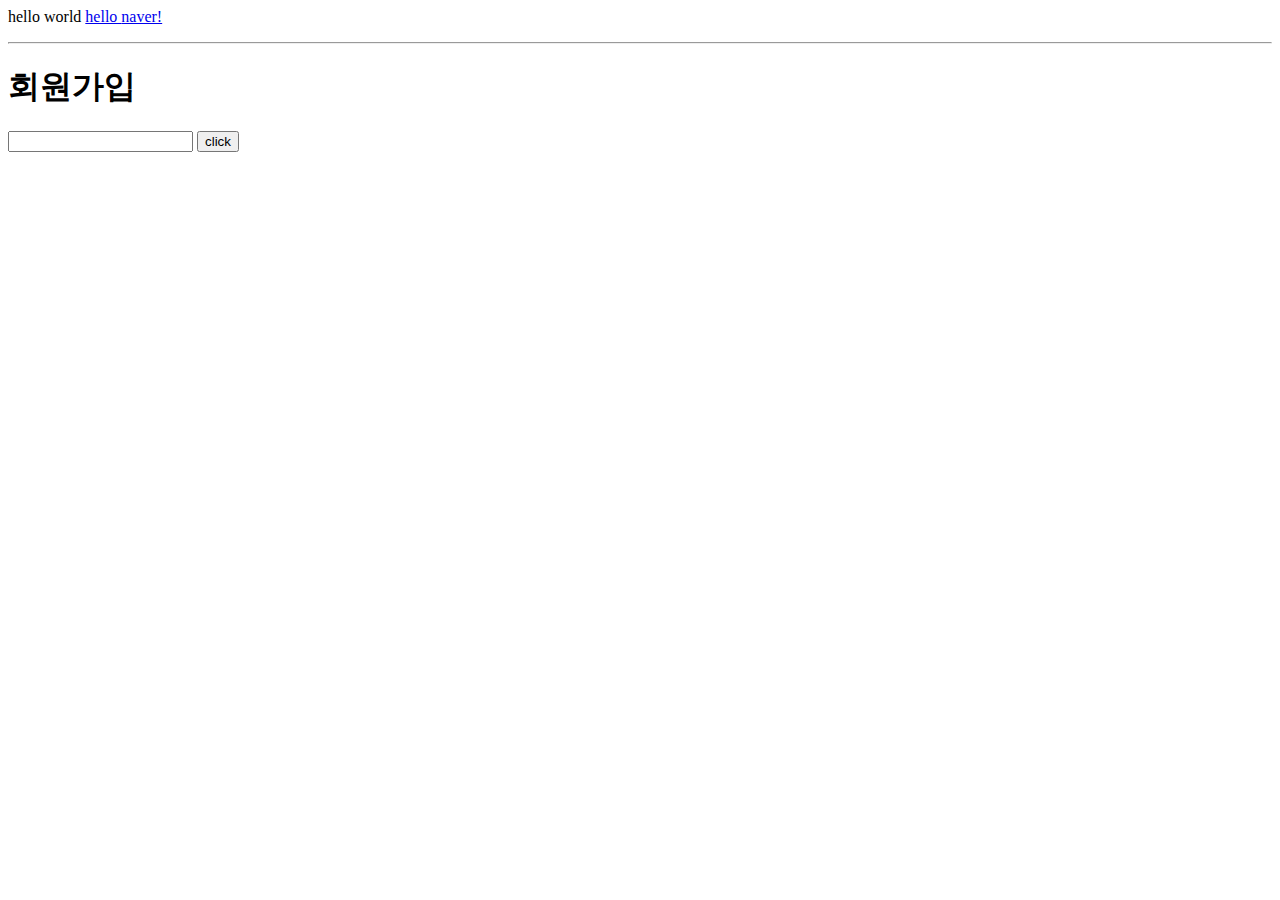
==== src/main/resources/templates/index.html @ af75251d "test" ====
<!DOCTYPE html>
<html xmlns:th="http://www.thymeleaf.org">
<head>
    <meta charset="UTF-8">
    <title>Title</title>
</head>
<body>
    hello world
    <a href="/hello">hello </a>
    <a href="https://www.naver.com">naver! </a>
    <p th:text="${msg}"></p>
    <hr>

    <h1>회원가입</h1>
    <form method="POST" action="/account">
        <!---------input태그의 id1변수이름으로 데이터를 서버에전달하고-------->
        <!---------서버 model에서 받아온 id2변수이름으로 데이터를 html에 출력------->
        <input type="text" name="id1" th:value="${id2}"/>
        <input type="submit" value="click"/>
    </form>
</body>
</html>
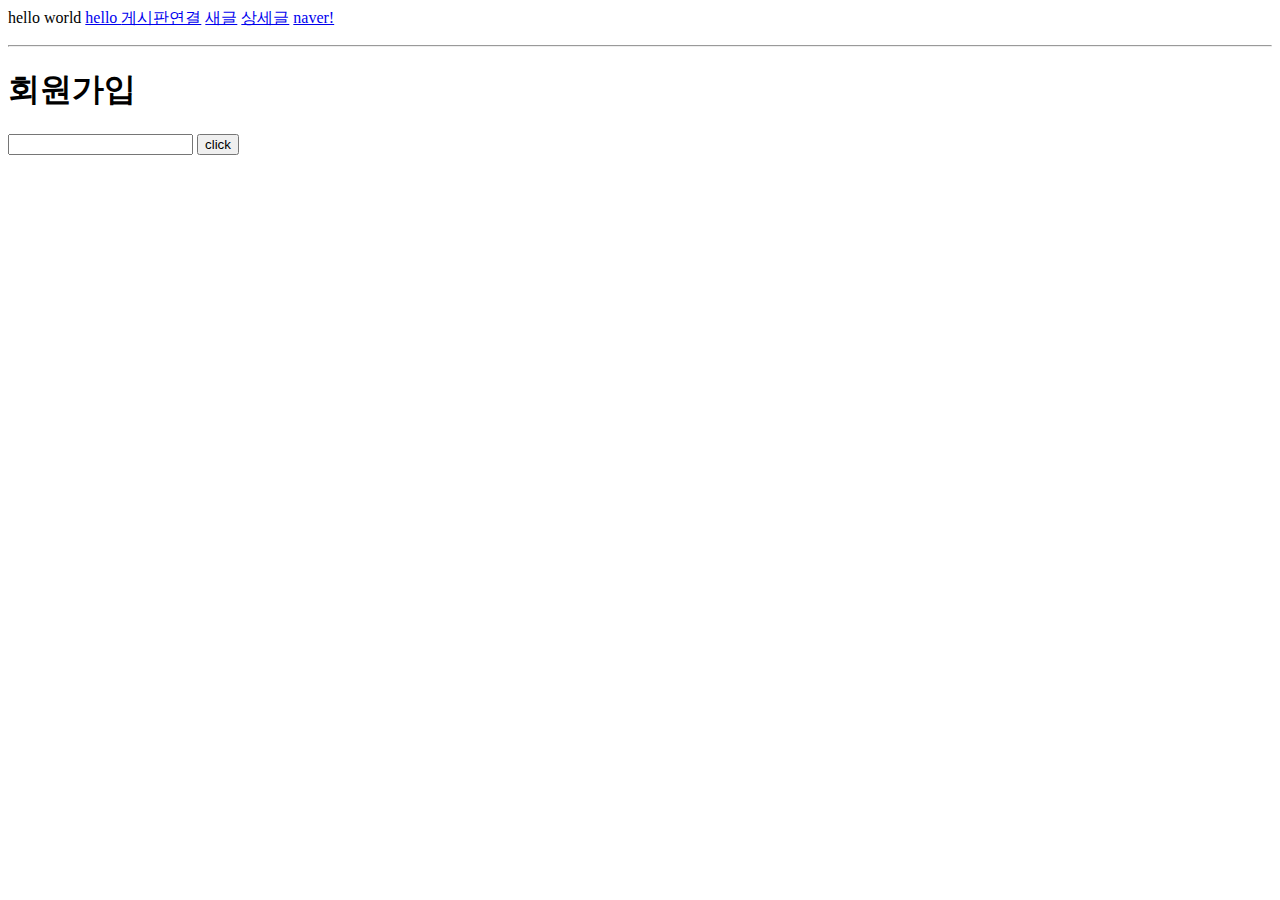
==== commit 18c4e869: "test" ====
--- a/src/main/resources/templates/index.html
+++ b/src/main/resources/templates/index.html
@@ -7,6 +7,9 @@
 <body>
     hello world
     <a href="/hello">hello </a>
+    <a href="/getBoardList">게시판연결</a>
+    <a href="/insertBoard">새글</a>
+    <a href="/getBoard">상세글</a>
     <a href="https://www.naver.com">naver! </a>
     <p th:text="${msg}"></p>
     <hr>
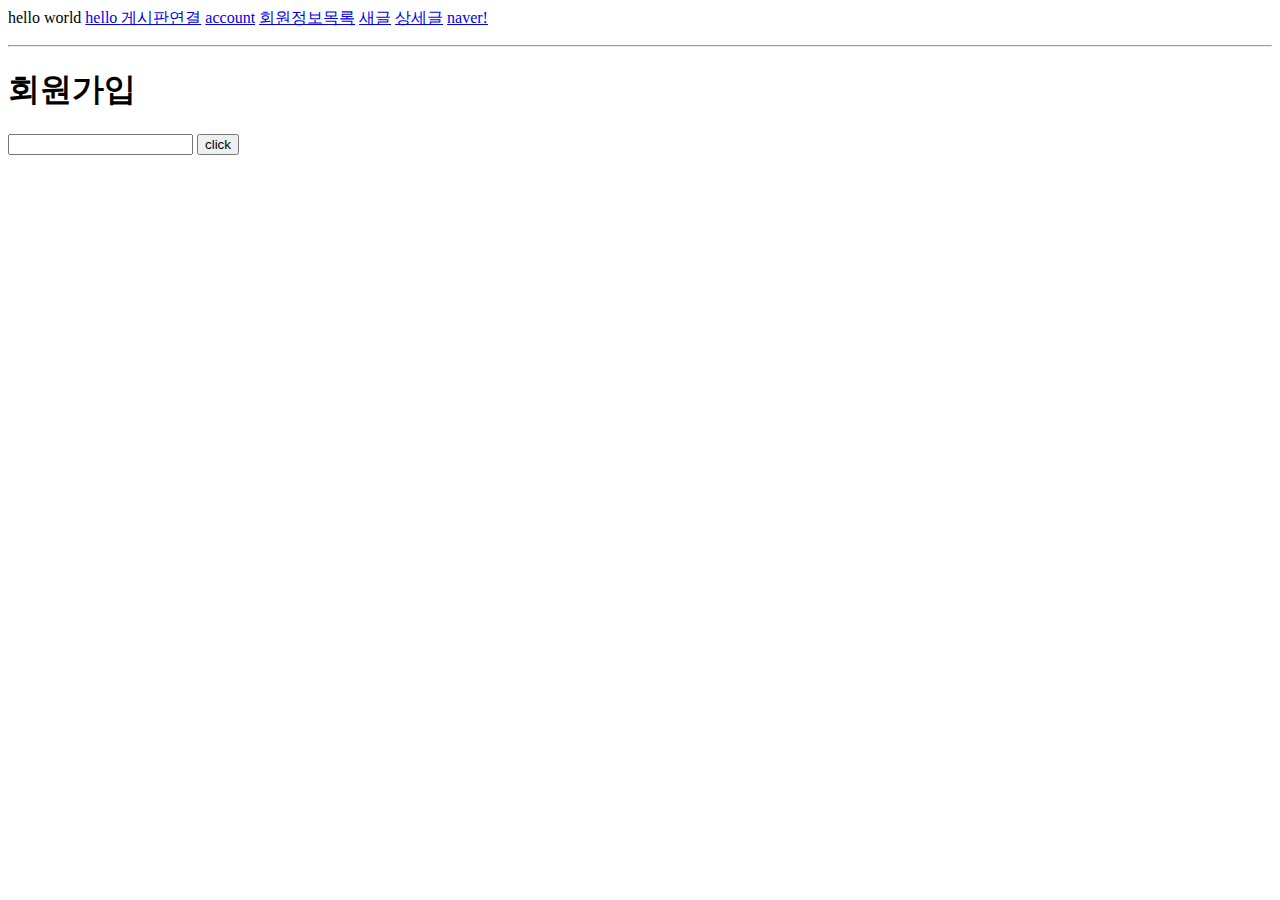
==== commit 6233f434: "20220817" ====
--- a/src/main/resources/templates/index.html
+++ b/src/main/resources/templates/index.html
@@ -8,6 +8,8 @@
     hello world
     <a href="/hello">hello </a>
     <a href="/getBoardList">게시판연결</a>
+    <a href="/account/insertAccount">account</a>
+    <a href="/account/getAccountList">회원정보목록</a>
     <a href="/insertBoard">새글</a>
     <a href="/getBoard">상세글</a>
     <a href="https://www.naver.com">naver! </a>
